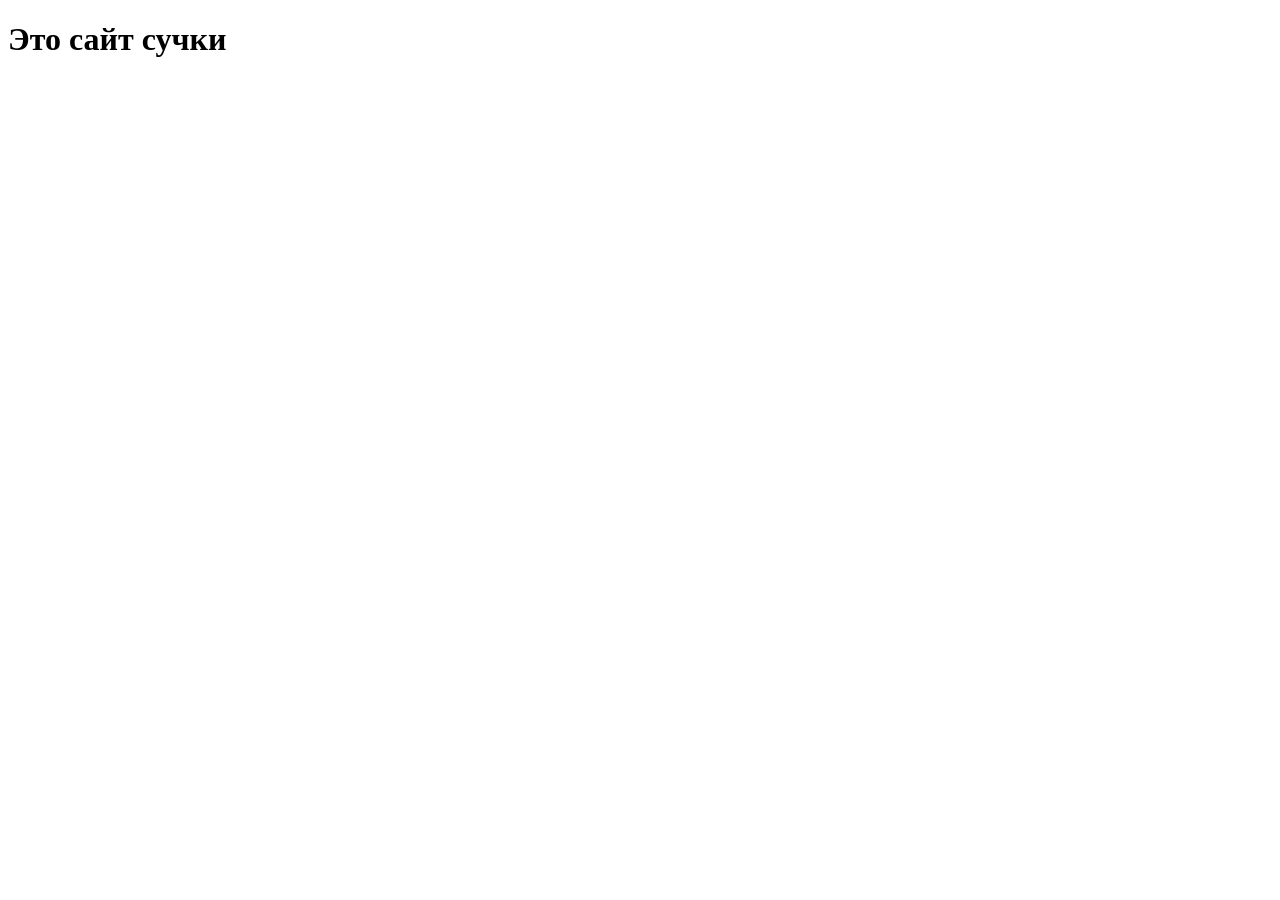
==== index.html @ 3e00f8e5 "Добавление первого файла" ====
<!DOCTYPE html>
<html lang="en">
<head>
    <meta charset="UTF-8">
    <meta name="viewport" content="width=device-width, initial-scale=1.0">
    <title>best site</title>
</head>
<body>
    <h1>Это сайт сучки</h1>
</body>
</html>
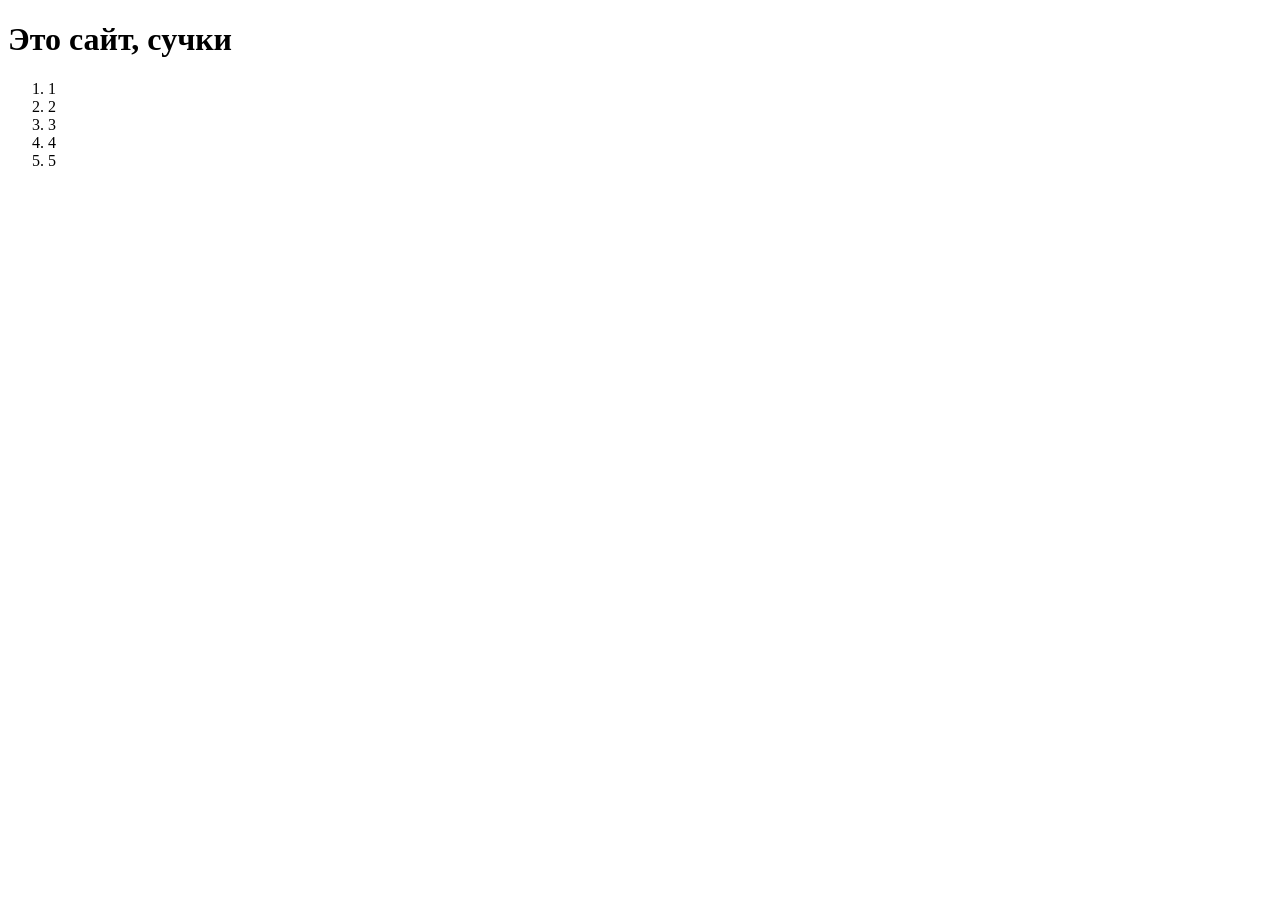
==== commit 2747a3f3: "Сообщение просто" ====
--- a/index.html
+++ b/index.html
@@ -6,6 +6,14 @@
     <title>best site</title>
 </head>
 <body>
-    <h1>Это сайт сучки</h1>
+    <h1>Это сайт, сучки</h1>
+
+    <ol>
+        <li>1</li>
+        <li>2</li>
+        <li>3</li>
+        <li>4</li>
+        <li>5</li>
+    </ol>
 </body>
 </html>
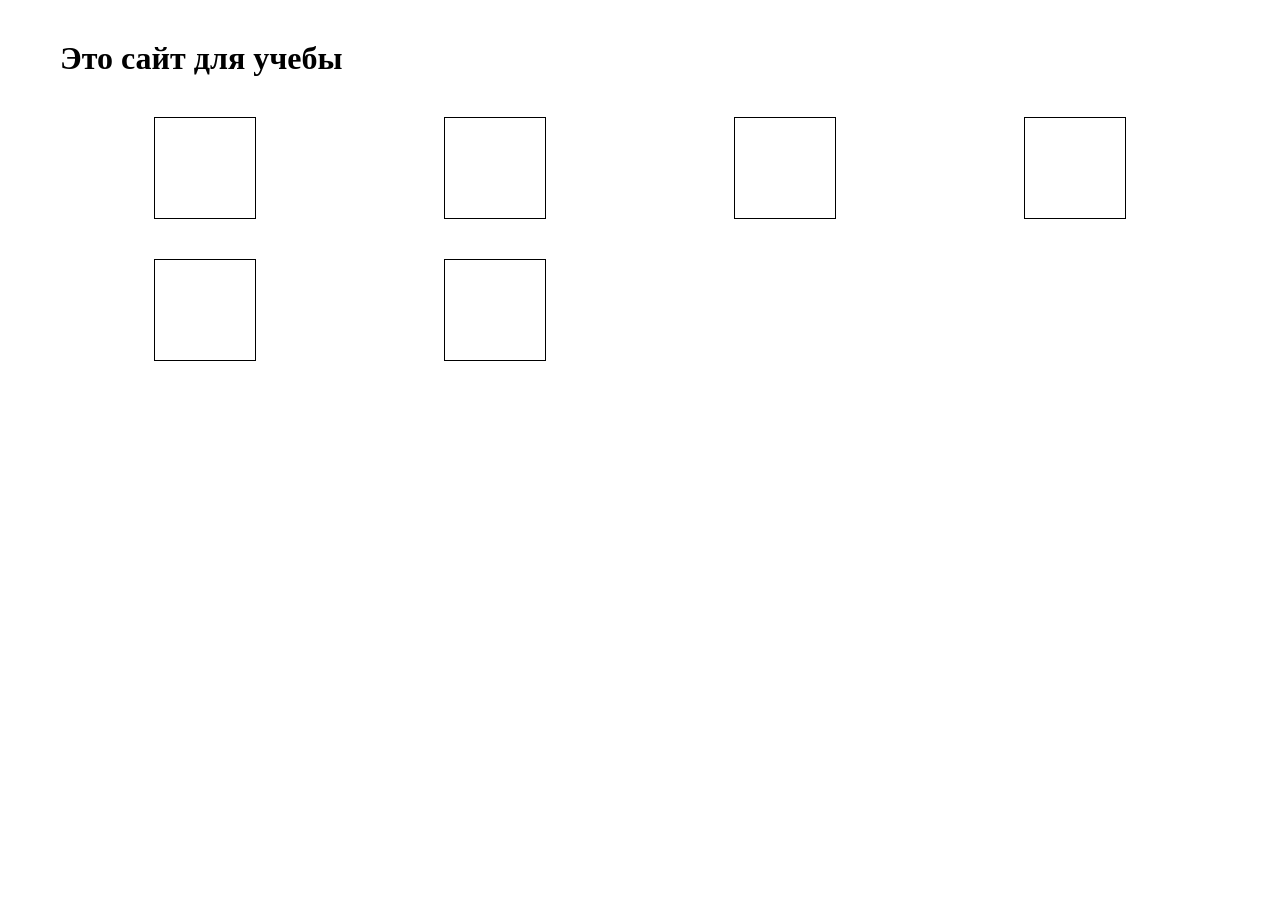
==== commit b3b4966c: "Изменение проекта тестовой верстки под учебную ковырялку" ====
--- a/index.html
+++ b/index.html
@@ -4,16 +4,23 @@
     <meta charset="UTF-8">
     <meta name="viewport" content="width=device-width, initial-scale=1.0">
     <title>best site</title>
+
+    <link rel="stylesheet" href="style.css">
+
 </head>
 <body>
-    <h1>Это сайт, сучки</h1>
+    <h1>Это сайт для учебы</h1>
 
-    <ol>
-        <li>1</li>
-        <li>2</li>
-        <li>3</li>
-        <li>4</li>
-        <li>5</li>
-    </ol>
+    <div class="content">
+
+        <div class="product"></div>
+        <div class="product"></div>
+        <div class="product"></div>
+        <div class="product"></div>
+        <div class="product"></div>
+        <div class="product"></div>
+
+    </div>
+
 </body>
 </html>
--- a/style.css
+++ b/style.css
@@ -0,0 +1,19 @@
+* {
+    margin: 20px;
+    padding: 0;
+}
+
+.content {
+    display: grid;
+    grid-template-columns: repeat(4, 1fr);
+
+    justify-items: center;
+}
+
+.product {
+    border: 1px solid #000;
+    height: 100px;
+    width: 100px;
+
+    grid-column: span 1;
+}
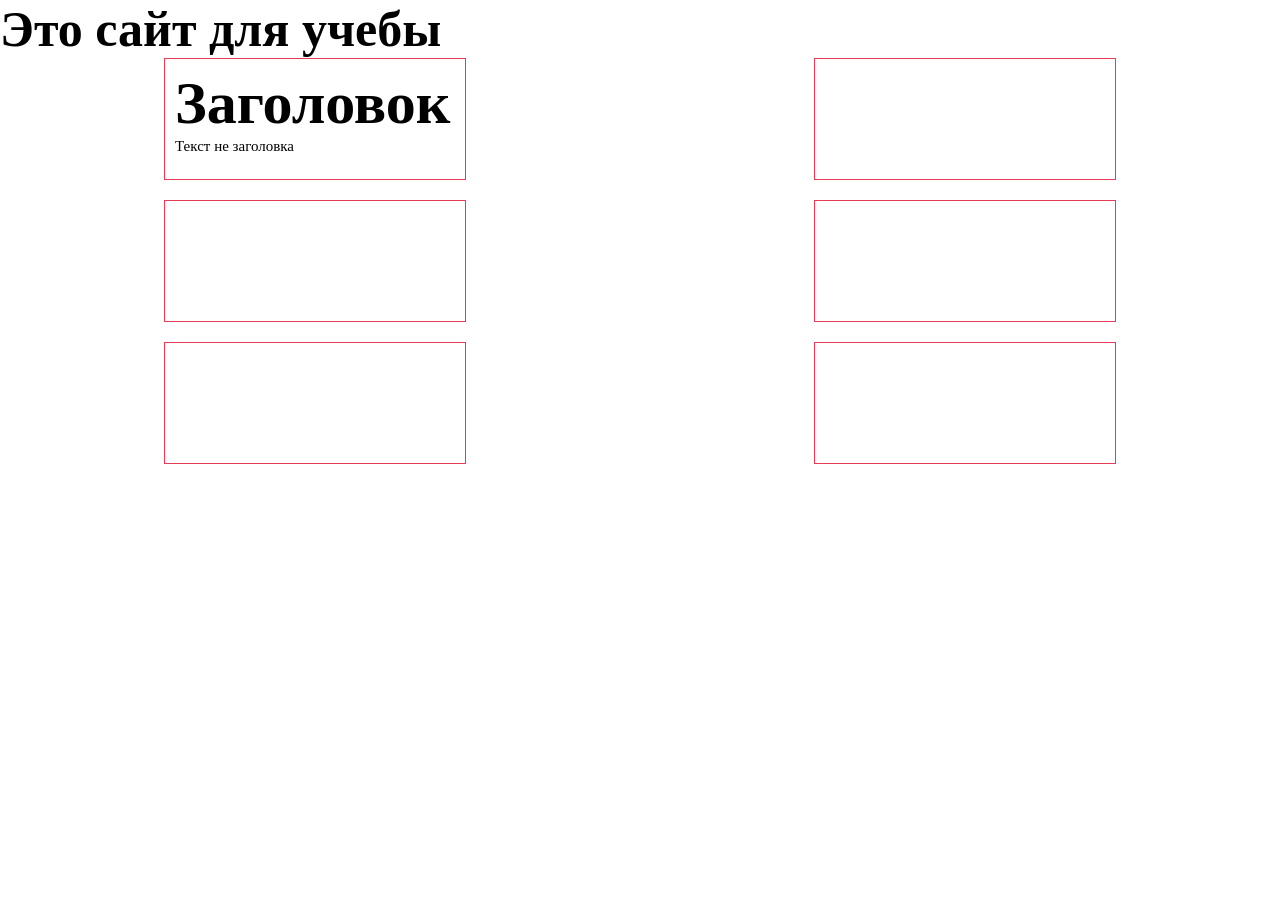
==== commit 0f36e945: "Добавление REM" ====
--- a/index.html
+++ b/index.html
@@ -9,11 +9,14 @@
 
 </head>
 <body>
-    <h1>Это сайт для учебы</h1>
+    <h1 class="sait">Это сайт для учебы</h1>
 
     <div class="content">
 
-        <div class="product"></div>
+        <div class="product">
+            <h1>Заголовок</h1>
+            <p>Текст не заголовка</p>
+        </div>
         <div class="product"></div>
         <div class="product"></div>
         <div class="product"></div>
--- a/style.css
+++ b/style.css
@@ -1,19 +1,44 @@
 * {
-    margin: 20px;
-    padding: 0;
+  margin: 0px;
+  padding: 0;
+}
+
+html {
+  font-size: 30px;
+}
+
+html p {
+  font-size: 0.5rem;
+}
+
+.sait {
+  font-size: 50px;
 }
 
 .content {
-    display: grid;
-    grid-template-columns: repeat(4, 1fr);
-
-    justify-items: center;
+  display: grid;
+  grid-template-columns: repeat(2, 1fr);
+  justify-items: center;
+  gap: 20px;
 }
 
 .product {
-    border: 1px solid #000;
-    height: 100px;
-    width: 100px;
+  border: 1px solid rgb(228, 60, 88);
+  height: 100px;
+  width: 280px;
+  padding: 10px;
+}
 
-    grid-column: span 1;
-}+@media (max-width: 1000px) {
+  html {
+    font-size: 20px;
+  }
+  .product {
+    width: 200px;
+    height: 200px;
+  }
+  .content {
+    display: grid;
+    grid-template-columns: repeat(1, 1fr);
+  }
+}/*# sourceMappingURL=style.css.map */
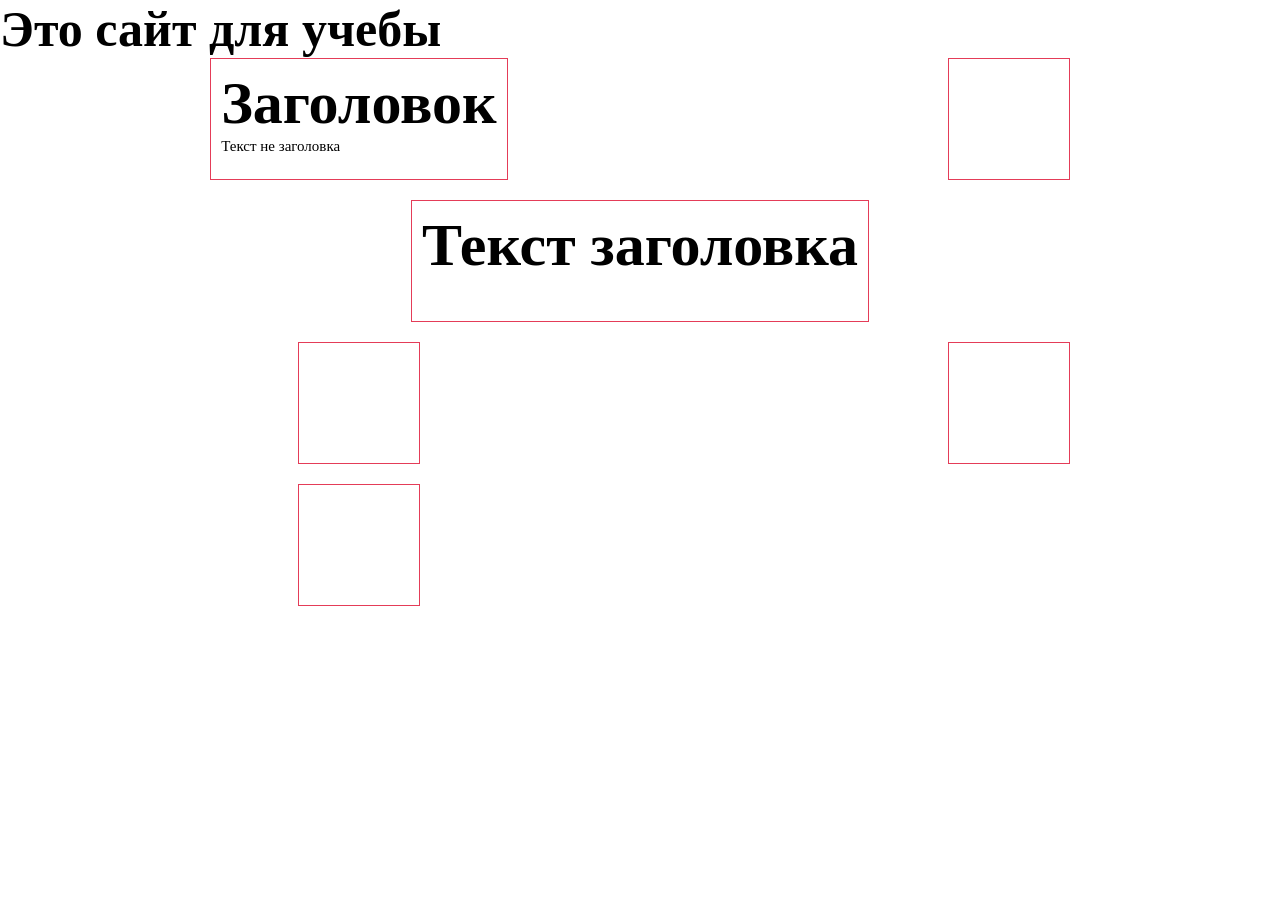
==== commit 04367ba5: "поработал с адаптпцией Grid + немного потыкал объединение" ====
--- a/index.html
+++ b/index.html
@@ -18,8 +18,8 @@
             <p>Текст не заголовка</p>
         </div>
         <div class="product"></div>
-        <div class="product"></div>
-        <div class="product"></div>
+        <div class="product prod3"><h1>Текст заголовка</h1></div>
+        <div class="product "></div>
         <div class="product"></div>
         <div class="product"></div>
 
--- a/style.css
+++ b/style.css
@@ -17,16 +17,21 @@
 
 .content {
   display: grid;
-  grid-template-columns: repeat(2, 1fr);
   justify-items: center;
   gap: 20px;
+  margin: auto;
 }
 
 .product {
   border: 1px solid rgb(228, 60, 88);
   height: 100px;
-  width: 280px;
+  width: auto;
   padding: 10px;
+  min-width: 100px;
+}
+
+.prod3 {
+  grid-column: 1/3;
 }
 
 @media (max-width: 1000px) {
@@ -39,6 +44,5 @@
   }
   .content {
     display: grid;
-    grid-template-columns: repeat(1, 1fr);
   }
 }/*# sourceMappingURL=style.css.map */
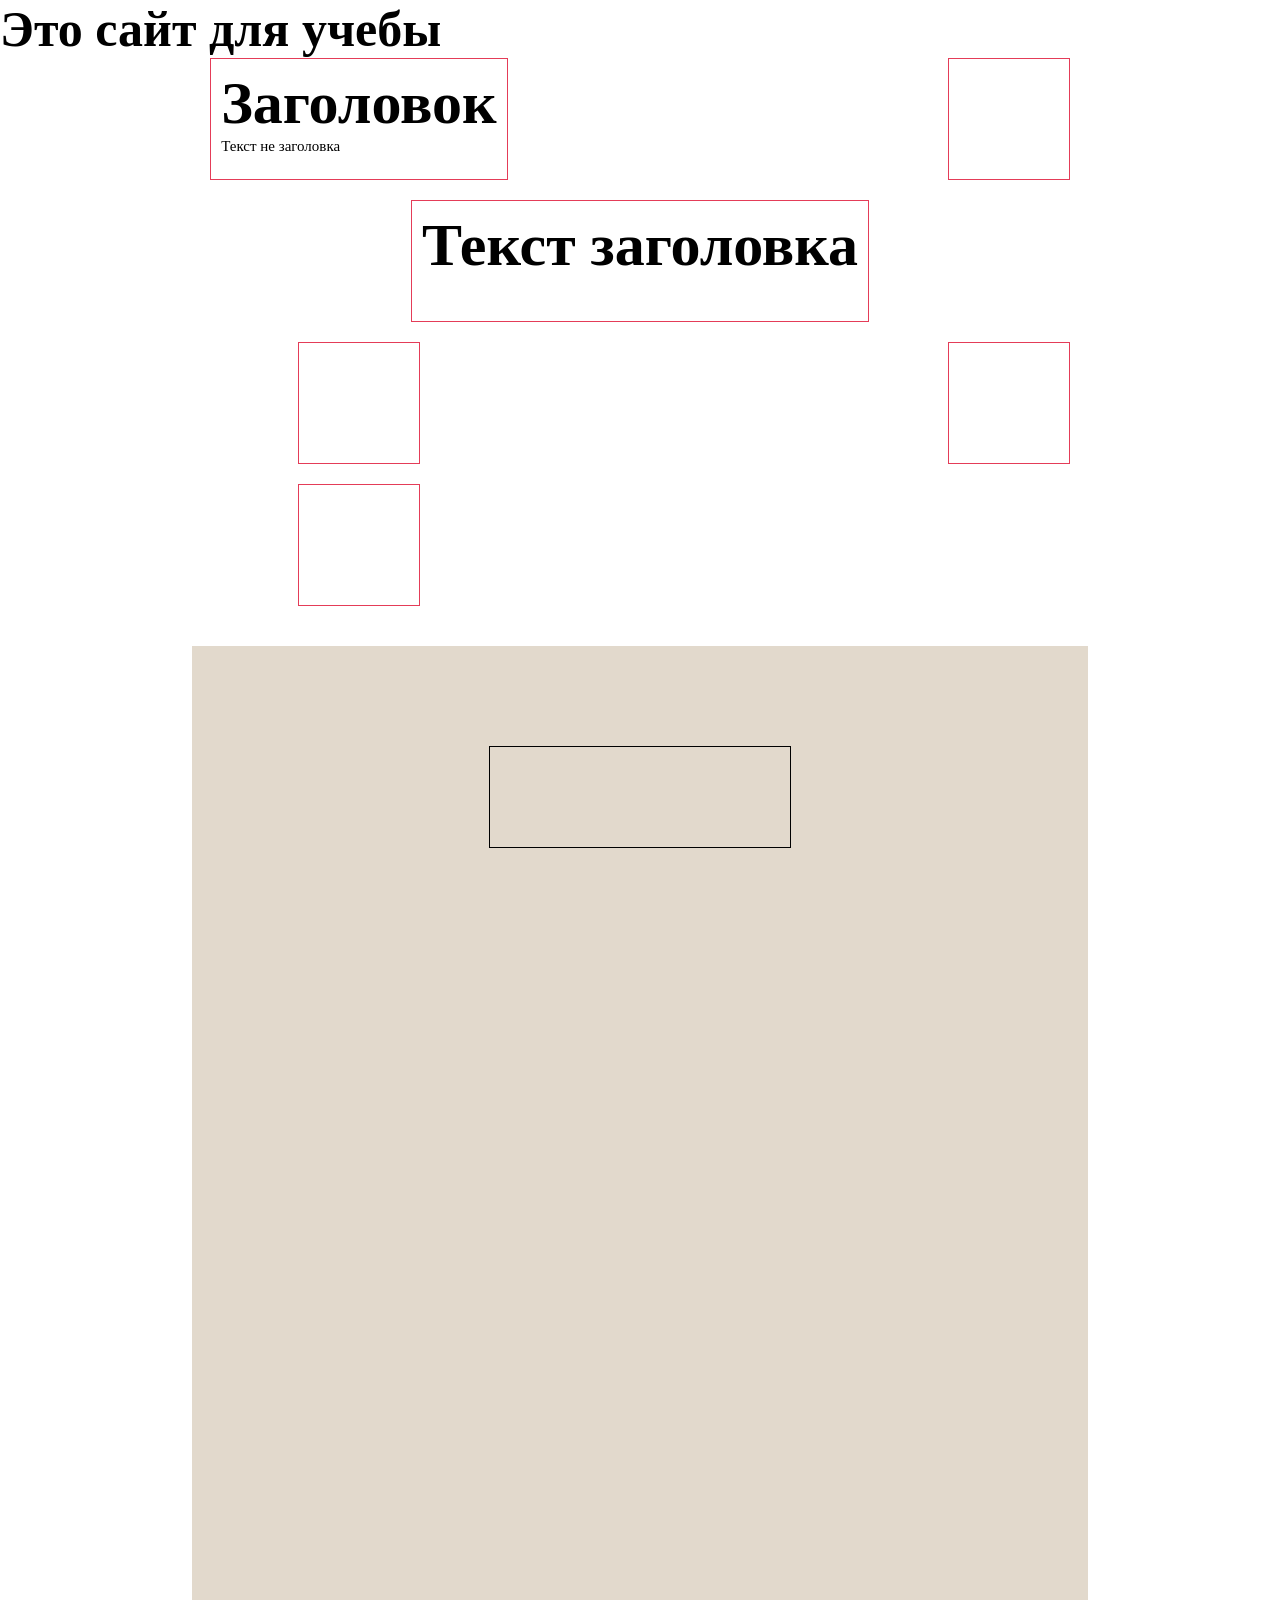
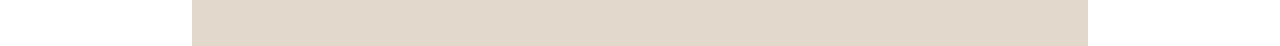
==== commit 18e272c6: "работа по урокам + вертска giptoma" ====
--- a/index.html
+++ b/index.html
@@ -25,5 +25,11 @@
 
     </div>
 
+    <section>
+        <div class="sec-2">
+            <div class="item"></div>
+        </div>
+    </section>
+
 </body>
 </html>
--- a/style.css
+++ b/style.css
@@ -34,6 +34,26 @@
   grid-column: 1/3;
 }
 
+.sec-2 {
+  background-color: rgb(226, 217, 204);
+  margin: 40px auto 0px;
+  height: 100vh;
+  width: 70vw;
+  display: flex;
+  justify-content: center;
+  padding-top: 100px;
+}
+.sec-2 .item {
+  width: 300px;
+  height: 100px;
+  border: 1px solid #000;
+  transition: width 1s, border 0.5s;
+}
+.sec-2 .item:hover {
+  width: 100vw;
+  border: 5px solid #000;
+}
+
 @media (max-width: 1000px) {
   html {
     font-size: 20px;
